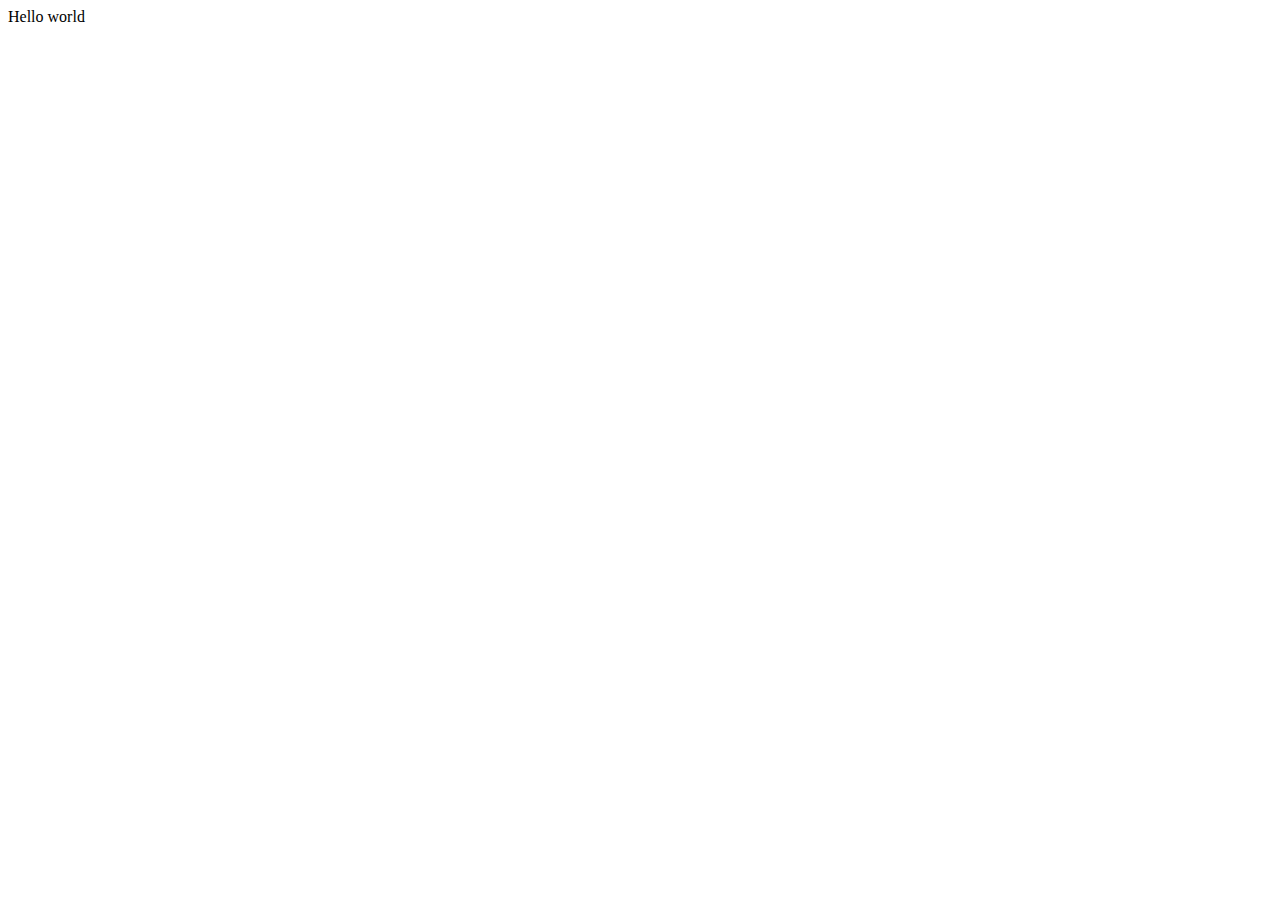
==== index.html @ d81ebb07 "Initial commit" ====
<!DOCTYPE html>
<html>

<head>
  <meta charset="utf-8">
  <meta name="viewport" content="width=device-width">
  <title>replit</title>
  <link href="style.css" rel="stylesheet" type="text/css" />
</head>

<body>
  Hello world
  <script src="script.js"></script>
</body>

</html>
---- style.css ----
html {
  height: 100%;
  width: 100%;
}
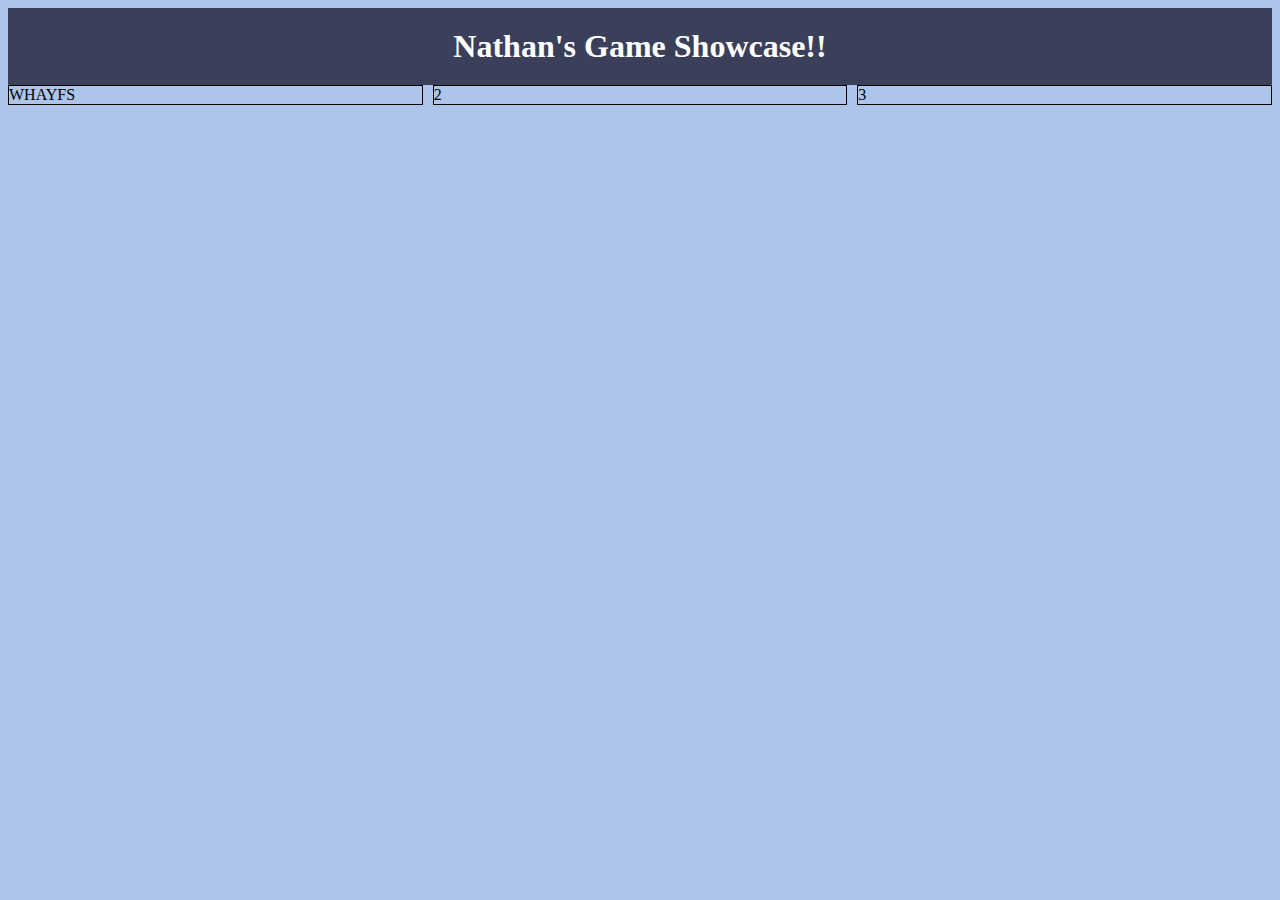
==== commit ddbe2dac: "Added articles folder, began index, chose style colors" ====
--- a/index.html
+++ b/index.html
@@ -9,8 +9,18 @@
 </head>
 
 <body>
-  Hello world
+	<header>
+		<h1>Nathan's Game Showcase!!</h1>
+	</header>
+  <main>
+		<div class="container">
+			<div class="box">WHAYFS</div>
+			<div class="box">2</div>
+			<div class="box">3</div>
+		</div>
+	</main>
   <script src="script.js"></script>
+
 </body>
 
 </html>--- a/style.css
+++ b/style.css
@@ -1,4 +1,26 @@
 html {
-  height: 100%;
-  width: 100%;
+	height: 100%;
+	width: 100%;
+}
+body{
+	background-color:#AEC5EB ;
+}
+header{
+	background-color: #3a405a;
+	color: #ffffff;
+	text-align: center;
+	padding: 10px;
+}
+header h1 {
+	margin: 10px auto;
+	text-align: center;
+}
+.container {
+	display: grid;
+	grid-template-columns: repeat(auto-fit, minmax(200px, 1fr));
+	gap: 10px;
+}
+
+.box {
+	border: 1px solid #000;
 }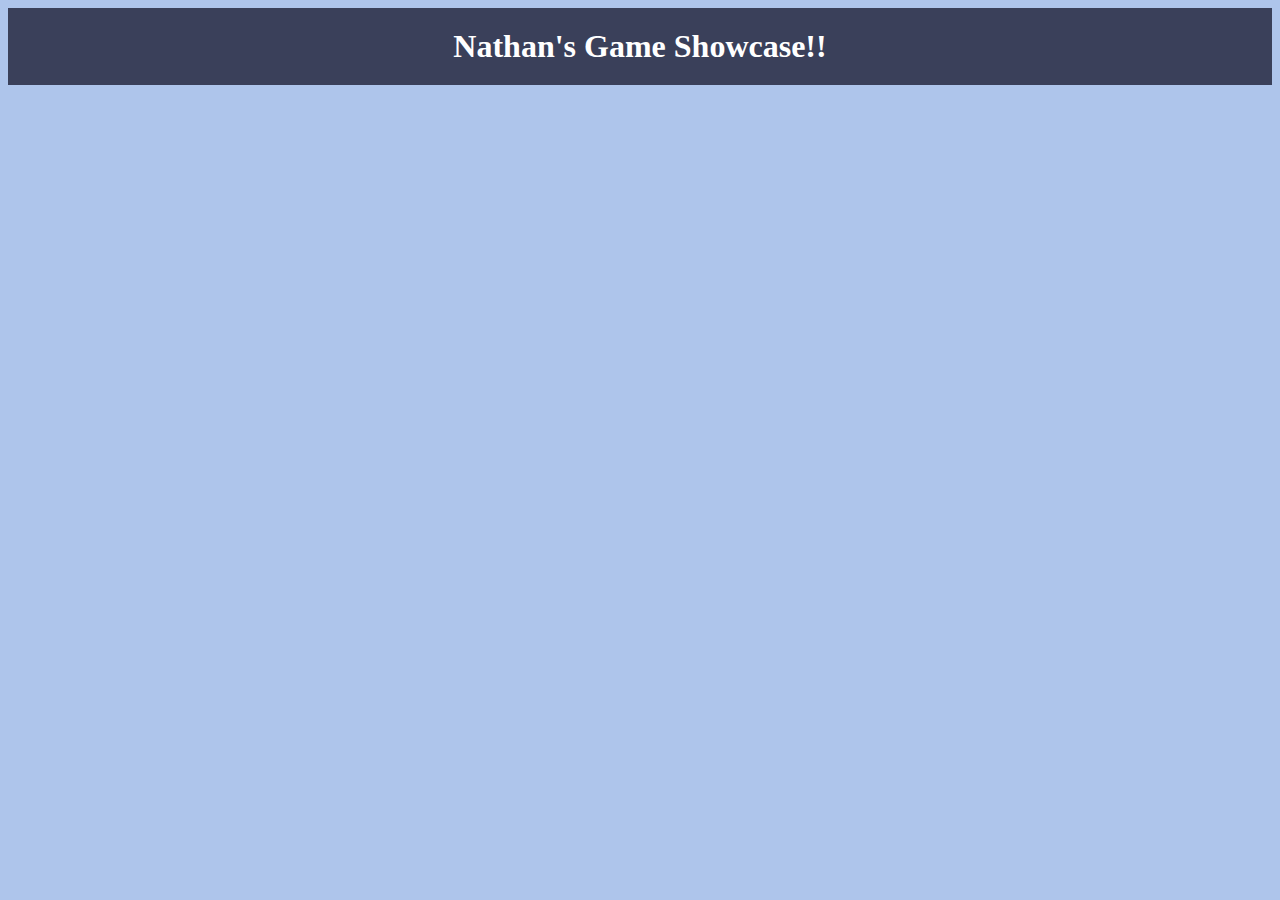
==== commit ba3c3ec1: "created basic index" ====
--- a/index.html
+++ b/index.html
@@ -2,25 +2,22 @@
 <html>
 
 <head>
-  <meta charset="utf-8">
-  <meta name="viewport" content="width=device-width">
-  <title>replit</title>
-  <link href="style.css" rel="stylesheet" type="text/css" />
+	<meta charset="utf-8">
+	<meta name="viewport" content="width=device-width">
+	<title>replit</title>
+	<link href="style.css" rel="stylesheet" type="text/css" />
 </head>
 
 <body>
 	<header>
 		<h1>Nathan's Game Showcase!!</h1>
 	</header>
-  <main>
-		<div class="container">
-			<div class="box">WHAYFS</div>
-			<div class="box">2</div>
-			<div class="box">3</div>
+	<main>
+		<div class="container" id="articleList">
+
 		</div>
 	</main>
-  <script src="script.js"></script>
-
+	<script src="script.js"></script>
 </body>
 
 </html>--- a/style.css
+++ b/style.css
@@ -2,19 +2,23 @@
 	height: 100%;
 	width: 100%;
 }
-body{
-	background-color:#AEC5EB ;
+
+body {
+	background-color: #AEC5EB;
 }
-header{
+
+header {
 	background-color: #3a405a;
 	color: #ffffff;
 	text-align: center;
 	padding: 10px;
 }
+
 header h1 {
 	margin: 10px auto;
 	text-align: center;
 }
+
 .container {
 	display: grid;
 	grid-template-columns: repeat(auto-fit, minmax(200px, 1fr));
@@ -22,5 +26,27 @@
 }
 
 .box {
-	border: 1px solid #000;
+	border: black 1px solid;
+	margin-top: 2px;
+}
+
+.box h2 {
+	margin-top: 0;
+	padding-top: 2px;
+	margin-bottom: 0;
+	padding-bottom: 0px;
+}
+
+hr {
+	margin-top: 0;
+	padding-top: 0;
+	border-color: black;
+}
+.container a{
+	text-decoration: none;
+	color: inherit;
+}
+p{
+
+	padding-left:10px;
 }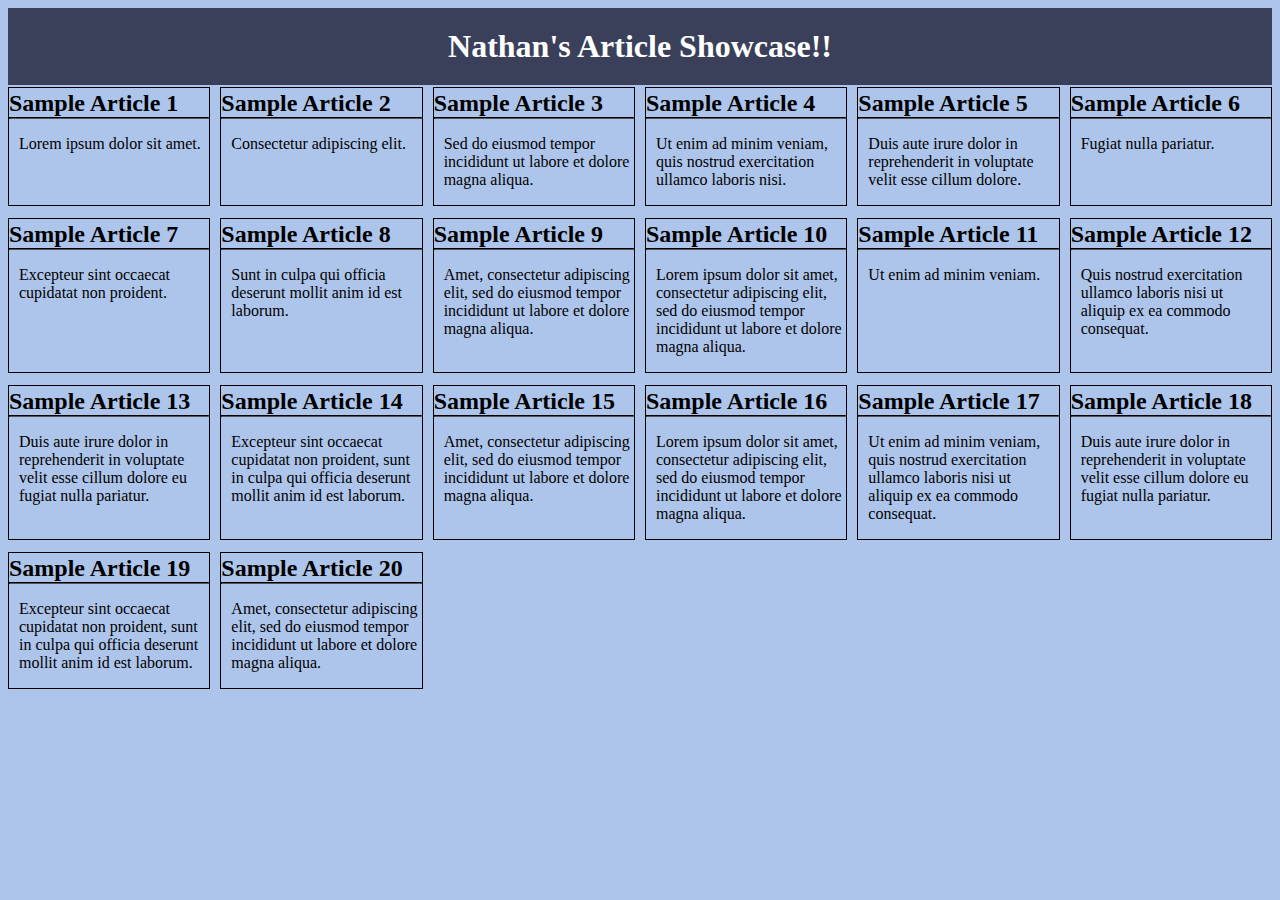
==== commit 88c1f109: "Changed Header, deleted unused files" ====
--- a/index.html
+++ b/index.html
@@ -10,7 +10,7 @@
 
 <body>
 	<header>
-		<h1>Nathan's Game Showcase!!</h1>
+		<h1>Nathan's Article Showcase!!</h1>
 	</header>
 	<main>
 		<div class="container" id="articleList">
